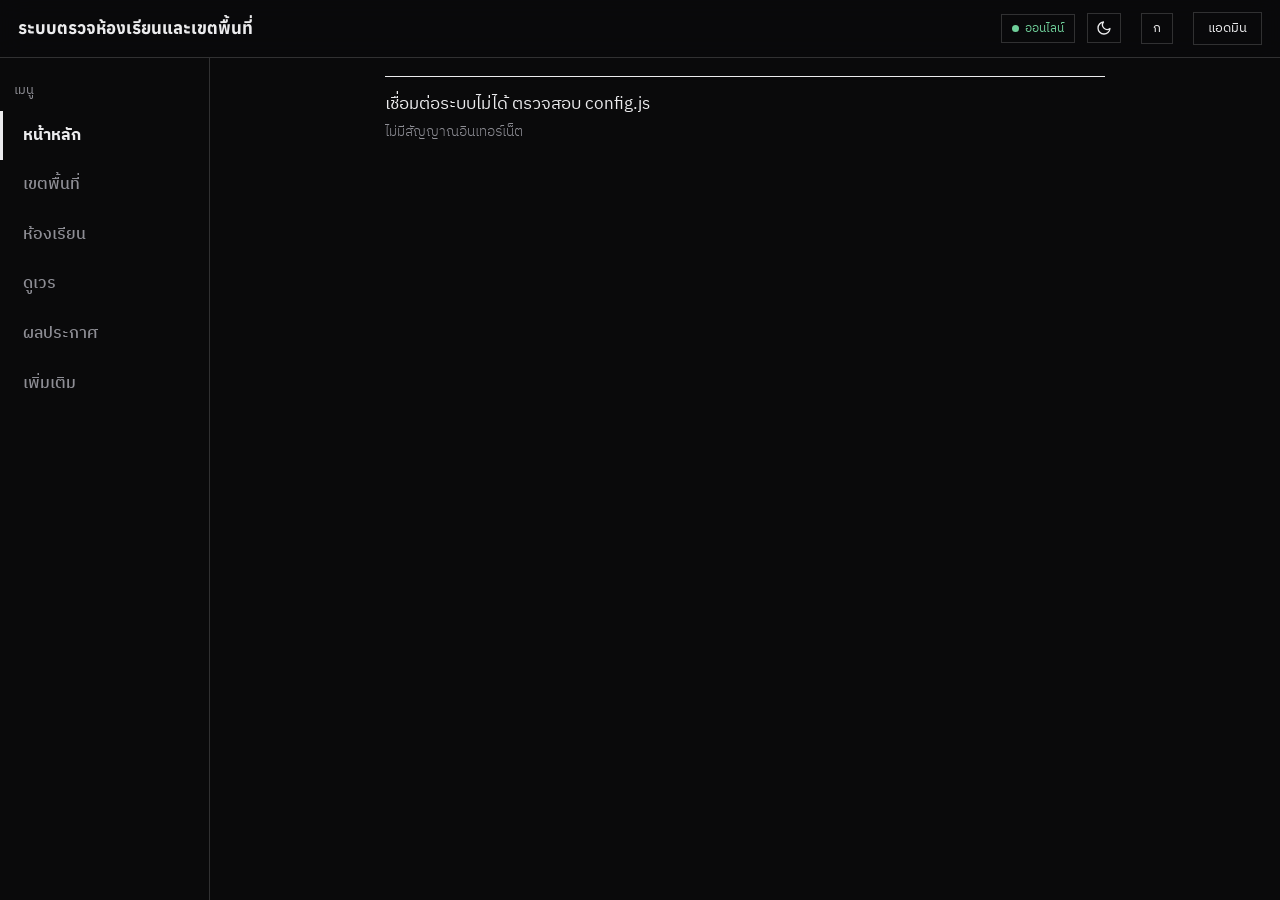
==== index.html @ 12cc14b1 "Scoring form: clear-all button with tap-twice confirm Co-Authored-By: Claude Sonnet 5.5 <noreply@ant" ====
<!doctype html>
<html lang="th">
<head>
<meta charset="utf-8">
<meta name="theme-color" content="#0a0a0b">
<link rel="manifest" href="manifest.json">
<link rel="apple-touch-icon" href="icon-180.png">
<meta name="apple-mobile-web-app-capable" content="yes">
<meta name="mobile-web-app-capable" content="yes">
<meta name="apple-mobile-web-app-title" content="ตรวจห้อง">
<meta name="viewport" content="width=device-width,initial-scale=1">
<title>ระบบตรวจห้องเรียนและเขตพื้นที่ | สภานักเรียน</title>
<link rel="preconnect" href="https://fonts.googleapis.com">
<link rel="preconnect" href="https://fonts.googleapis.com">
<link rel="preconnect" href="https://fonts.gstatic.com" crossorigin>
<link href="https://fonts.googleapis.com/css2?family=IBM+Plex+Sans+Thai:wght@300;400;500;600;700&family=Anuphan:wght@500;700;800&display=swap" rel="stylesheet">
<link rel="stylesheet" href="style.css?v=20261111m">
<script src="font.js?v=20261111m"></script>
</head>
<body>
<div class="stick">
<header class="top">
  <button id="back" class="icon" hidden aria-label="ย้อนกลับ"><svg viewBox="0 0 24 24"><path d="M15 18l-6-6 6-6"/></svg></button>
  <div class="ttl"><b id="hTitle">ระบบตรวจห้องเรียนและเขตพื้นที่</b><small id="hSub"></small></div>
  <button class="net on" id="net" type="button">ออนไลน์</button>
  <button class="fsz" id="fsz" type="button" aria-label="ขนาดตัวอักษร">ก</button>
  <a class="adminlink" href="admin.html" target="_blank" rel="noopener">แอดมิน</a>
</header>
<nav id="nav" aria-label="เมนูหลัก"></nav>
</div>
<main id="app"></main>
<div id="toast" role="status"></div>
<script src="fx.js?v=20261111m" defer></script>
<script src="config.js?v=20261111m" defer></script>
<script src="criteria.js?v=20261111m" defer></script>
<script src="calc.js?v=20261111m" defer></script>
<script src="roster.js?v=20261111m" defer></script>
<script src="lazy.js?v=20261111m" defer></script>
<script src="app.js?v=20261111m" defer></script>
</body>
</html>
---- style.css ----
:root{
  --bg:#0a0a0b;--bg2:#101012;--card:rgba(255,255,255,.03);--card2:rgba(255,255,255,.06);
  --line:rgba(255,255,255,.1);--ink:#ececee;--mut:#8e8e95;
  --ac:#dedee1;--ac-ink:#0a0a0b;--ac-soft:rgba(255,255,255,.08);
  --g:#8f8f96;--g2:rgba(255,255,255,.05);--b:#aab3bd;--b2:rgba(170,179,189,.1);
  --o:#d9a441;--r:#e5675a;--ok:#6fcf9a;
  --sans:'Sarabun','Noto Sans Thai','Leelawadee UI',Tahoma,system-ui,sans-serif;
  --serif:'Noto Serif Thai','Sarabun','Noto Serif',serif;
  --fs:1;
}
*{box-sizing:border-box}
html{color-scheme:dark}
body{margin:0;zoom:var(--fs);font-family:var(--sans);-webkit-text-size-adjust:100%;text-rendering:optimizeLegibility;background:var(--bg);color:var(--ink);font-size:17px;line-height:1.6;min-height:100vh}
button,input,select,textarea{font-family:inherit}
a{color:var(--ac)}
/* top bar */
.top{position:sticky;top:0;z-index:5;display:flex;align-items:center;gap:12px;padding:12px 18px;background:rgba(10,10,11,.82);backdrop-filter:blur(12px);-webkit-backdrop-filter:blur(12px);border-bottom:1px solid var(--line)}
.top .ttl{flex:1;display:flex;flex-direction:column;min-width:0}
.top b{font-size:17px;font-weight:600;white-space:nowrap;overflow:hidden;text-overflow:ellipsis;letter-spacing:.2px}
.top small{color:var(--mut);font-size:13px}
.icon{background:var(--card2);color:var(--ink);border:1px solid var(--line);border-radius:12px;width:40px;height:40px;font-size:0;cursor:pointer;display:grid;place-items:center;text-decoration:none;flex:0 0 40px}
.icon svg{width:20px;height:20px;stroke:currentColor;fill:none;stroke-width:2;stroke-linecap:round;stroke-linejoin:round}
.adminlink{color:var(--ink);font-size:13px;text-decoration:none;border:1px solid var(--line);border-radius:999px;padding:5px 14px;background:transparent;font-family:inherit}
.adminlink:hover{border-color:var(--ac);color:var(--ac)}
main{max-width:720px;margin:0 auto;padding:18px 16px 96px}
main.wide{max-width:1100px}
/* hero */
.hero{position:relative;border-radius:24px;overflow:hidden;padding:34px 24px 28px;margin-bottom:16px;border:1px solid var(--line);
  background:linear-gradient(160deg,rgba(47,138,91,.35),rgba(13,23,20,.2) 55%),
  repeating-radial-gradient(circle at 85% 20%,transparent 0 22px,rgba(255,255,255,.035) 22px 23px),var(--bg2)}
.hero .bigword{position:absolute;right:-8px;bottom:-14px;font-family:var(--serif);font-weight:800;font-size:92px;line-height:1;letter-spacing:2px;color:transparent;-webkit-text-stroke:1px rgba(255,255,255,.1);pointer-events:none;user-select:none}
.eyebrow{font-size:13px;letter-spacing:1.2px;color:var(--ac);font-weight:600;text-transform:uppercase}
.hero h1{font-family:var(--serif);font-weight:700;font-size:34px;line-height:1.2;margin:8px 0 6px}
.hero p{margin:0;color:var(--mut);max-width:30em}
.stats{display:grid;grid-template-columns:repeat(4,1fr);margin-bottom:16px;border:1px solid var(--line);border-radius:18px;background:var(--card)}
.stats div{padding:14px 6px;text-align:center;border-right:1px solid var(--line)}
.stats div:last-child{border-right:0}
.stats b{display:block;font-size:24px;font-weight:600;color:var(--ink);line-height:1.1}
.stats span{font-size:12px;color:var(--mut)}
/* cards */
.card{background:var(--card);border:1px solid var(--line);border-radius:20px;padding:18px;margin-bottom:14px}
h2{margin:0 0 10px;font-family:var(--serif);font-weight:700;font-size:20px}
h3{margin:0 0 8px;font-size:17px;font-weight:600}
.muted{color:var(--mut);font-size:14px}
label{display:block;font-weight:600;margin:6px 0;font-size:15px;color:var(--ink)}
input[type=date],input[type=text],input[type=month],input[type=password],select,textarea{width:100%;font:inherit;color:var(--ink);padding:11px 13px;border:1px solid var(--line);border-radius:12px;background:rgba(0,0,0,.28)}
input:focus,select:focus,textarea:focus{outline:2px solid var(--ac);outline-offset:0;border-color:transparent}
select option{background:#16161a;color:var(--ink)}
::placeholder{color:#6d6d74}
/* home menu */
.menu{display:grid;grid-template-columns:1fr 1fr;gap:12px;margin-bottom:12px}
.mcard{position:relative;text-align:left;border:1px solid var(--line);border-radius:22px;padding:18px 16px 16px;color:var(--ink);font:inherit;cursor:pointer;min-height:158px;display:flex;flex-direction:column;justify-content:space-between;background:var(--card);transition:.2s}
.mcard:hover,.mcard:active{border-color:var(--ac);background:var(--card2);transform:translateY(-2px)}
.mcard .ic{width:46px;height:46px;border-radius:14px;display:grid;place-items:center;background:var(--ac-soft);color:var(--ac)}
.mcard .ic svg{width:24px;height:24px;stroke:currentColor;fill:none;stroke-width:1.8;stroke-linecap:round;stroke-linejoin:round}
.mcard b{display:block;font-family:var(--serif);font-size:18px;margin-top:14px}
.mcard small{color:var(--mut);font-size:12.5px}
.mcard .go{position:absolute;right:14px;top:16px;width:30px;height:30px;border-radius:50%;background:var(--ac);color:var(--ac-ink);display:grid;place-items:center}
.mcard .go svg{width:15px;height:15px;stroke:currentColor;fill:none;stroke-width:2.4;stroke-linecap:round;stroke-linejoin:round}
.rowbtn{width:100%;display:flex;align-items:center;gap:12px;text-align:left;border:1px solid var(--line);border-radius:18px;padding:14px 16px;background:var(--card);color:var(--ink);font:inherit;font-weight:600;cursor:pointer}
.rowbtn:hover{border-color:var(--ac)}
.rowbtn .ic{width:36px;height:36px;border-radius:11px;display:grid;place-items:center;background:var(--b2);color:var(--b)}
.rowbtn .ic svg{width:20px;height:20px;stroke:currentColor;fill:none;stroke-width:1.8;stroke-linecap:round;stroke-linejoin:round}
.rowbtn span.t{flex:1}
/* tiles */
.grid{display:grid;grid-template-columns:repeat(3,1fr);gap:10px}
.grid.g4{grid-template-columns:repeat(4,1fr)}
.tile{border:1px solid var(--line);background:var(--card);color:var(--ink);border-radius:16px;padding:12px 4px;font:inherit;font-weight:700;text-align:center;cursor:pointer;position:relative;min-height:66px;transition:.15s}
.tile:hover{border-color:var(--ac)}
.tile small{display:block;font-weight:500;font-size:12px;color:var(--mut)}
.tile.done{background:var(--ac-soft);border-color:var(--ac);color:var(--ac)}
.tile.done small{color:var(--ac);opacity:.85}
.tile.un{background:rgba(255,255,255,.025);border-style:dashed;color:var(--mut)}
.tile.sel{background:var(--b2);border-color:var(--b);color:var(--b)}
/* buttons */
.btn{display:block;width:100%;padding:14px;border:0;border-radius:14px;background:var(--ac);color:var(--ac-ink);font:inherit;font-weight:700;font-size:17px;cursor:pointer;margin-top:10px}
.btn:hover{filter:brightness(1.07)}
.btn.sec{background:transparent;color:var(--ac);border:1px solid var(--ac)}
.btn.warn{background:var(--o);color:#1d1403}
.btn:disabled{opacity:.4;cursor:not-allowed}
.row{display:flex;gap:10px}.row>*{flex:1}
.chips{display:flex;flex-wrap:wrap;gap:8px;margin:8px 0}
.chip{border:1px solid var(--line);background:var(--card);color:var(--ink);border-radius:999px;padding:7px 15px;font:inherit;cursor:pointer}
.chip.on{background:var(--ac);border-color:var(--ac);color:var(--ac-ink);font-weight:600}
.seg{display:flex;gap:10px}.seg .tile{flex:1;padding:16px 6px}
/* scoring */
.cat{background:linear-gradient(90deg,var(--g2),transparent);border-left:3px solid var(--ac);border-radius:10px;padding:9px 12px;margin:20px 0 10px;font-weight:600;display:flex;justify-content:space-between;gap:10px}
.cat span:last-child{color:var(--ac);white-space:nowrap}
.item{background:var(--card);border:1px solid var(--line);border-radius:16px;padding:13px;margin-bottom:10px}
.item .t{font-weight:600}
.item .t span{color:var(--ac);font-weight:500;font-size:14px}
.opts{display:flex;flex-wrap:wrap;gap:8px;margin-top:10px}
.opt{min-width:50px;height:50px;border:1px solid var(--line);background:rgba(0,0,0,.25);color:var(--ink);border-radius:14px;font:inherit;font-weight:700;font-size:18px;cursor:pointer}
.opt:hover{border-color:var(--ac)}
.opt.on{background:var(--ac);border-color:var(--ac);color:var(--ac-ink)}
.info{background:none;border:0;color:var(--b);font:inherit;font-size:14px;padding:8px 0 0;cursor:pointer}
.bands{display:none;margin-top:6px;font-size:14px;background:var(--b2);border-radius:12px;padding:9px 11px;color:var(--ink)}
.bands.show{display:block}.bands div{padding:3px 0}.bands b{color:var(--b)}
.bar{position:fixed;left:0;right:0;bottom:0;background:rgba(10,10,11,.9);backdrop-filter:blur(12px);-webkit-backdrop-filter:blur(12px);border-top:1px solid var(--line);padding:10px 16px;display:flex;gap:10px;align-items:center;justify-content:center;z-index:6}
.bar .in{max-width:720px;width:100%;display:flex;gap:10px;align-items:center}
.bar .sum{font-weight:600;white-space:nowrap;font-size:15px}
.bar .btn{margin:0}
table.rv{width:100%;border-collapse:collapse;font-size:15px}
table.rv td{padding:7px 4px;border-bottom:1px solid var(--line);vertical-align:top}
table.rv td:last-child{text-align:right;font-weight:700;white-space:nowrap}
table.rv tr.sub td{background:var(--ac-soft);color:var(--ac);font-weight:700}
.tot{font-family:var(--serif);font-size:26px;font-weight:700;text-align:right;margin-top:10px;color:var(--ac)}
.badge{display:inline-block;background:var(--ac-soft);color:var(--ac);border-radius:999px;padding:2px 11px;font-size:13px;font-weight:600}
.badge.warn{background:rgba(224,160,48,.16);color:var(--o)}
.badge.bad{background:rgba(229,103,90,.16);color:var(--r)}
.note{background:rgba(224,160,48,.1);border:1px solid rgba(224,160,48,.35);border-radius:14px;padding:11px 14px;font-size:15px}
.note.bad{background:rgba(229,103,90,.1);border-color:rgba(229,103,90,.4)}
.note.ok{background:var(--ac-soft);border-color:rgba(255,255,255,.3)}
#toast{position:fixed;left:50%;bottom:92px;transform:translateX(-50%);background:#f1f6f3;color:#0a0a0b;padding:11px 20px;border-radius:14px;opacity:0;pointer-events:none;transition:.25s;max-width:90%;z-index:9;font-weight:600;box-shadow:0 8px 30px rgba(0,0,0,.4)}
#toast.show{opacity:1}
.spin{text-align:center;padding:40px;color:var(--mut)}
/* admin */
.tabs{display:flex;gap:6px;flex-wrap:wrap;margin-bottom:14px}
.tabs button{flex:1;min-width:120px;padding:11px;border:1px solid var(--line);background:var(--card);color:var(--ink);border-radius:999px;font:inherit;font-weight:600;cursor:pointer}
.tabs button.on{background:var(--ac);border-color:var(--ac);color:var(--ac-ink)}
.scroll{overflow-x:auto;border:1px solid var(--line);border-radius:14px;background:rgba(0,0,0,.18)}
table.dt{border-collapse:collapse;width:100%;font-size:14px}
table.dt th,table.dt td{border:1px solid var(--line);padding:6px 7px;text-align:center;white-space:nowrap}
table.dt th{background:var(--g2);font-weight:600}
table.dt td.l{text-align:left}
table.dt input{width:46px;text-align:center;border:1px solid var(--line);border-radius:8px;padding:4px;font:inherit;background:rgba(0,0,0,.3);color:var(--ink)}
.na{color:var(--mut);font-size:12px}
tr.gold td{background:rgba(224,180,48,.16)}tr.silver td{background:rgba(200,212,222,.12)}tr.bronze td{background:rgba(205,127,80,.16)}tr.pass td{background:var(--g2)}tr.fail td{background:rgba(229,103,90,.12)}
.tb{display:flex;gap:10px;flex-wrap:wrap;align-items:end;margin-bottom:12px}.tb>div{flex:1;min-width:140px}
textarea{min-height:120px}
details summary{cursor:pointer;font-weight:600;color:var(--b)}
@media(max-width:480px){.hero h1{font-size:28px}.hero .bigword{font-size:66px}.stats b{font-size:20px}.mcard{min-height:150px}}

mark{background:var(--ac);color:var(--ac-ink);border-radius:4px;padding:0 3px}

.stats i.ok{font-style:normal;color:var(--ac)}
.prog{height:8px;border-radius:8px;background:rgba(255,255,255,.07);overflow:hidden;margin:2px 0 14px}
.prog i{display:block;height:100%;background:linear-gradient(90deg,var(--ac),var(--b));border-radius:8px;transition:width .5s ease}
.tile.done.b-g{border-color:#d9b44a;color:#e8c766;background:rgba(217,180,74,.12)}
.tile.done.b-s{border-color:#aab4bd;color:#cfd6dc;background:rgba(170,180,189,.12)}
.tile.done.b-b{border-color:#c07a45;color:#d99562;background:rgba(192,122,69,.13)}
.tile.done.b-p{border-color:#6f9f86;color:#8fbfa5;background:rgba(111,159,134,.12)}
.tile.done.b-f{border-color:#c0584f;color:#e07d74;background:rgba(192,88,79,.13)}
.tile.done small{color:inherit}

.cat{cursor:pointer;user-select:none}
.cat>span:last-child{display:flex;align-items:center;gap:8px}
.cat .chev{stroke:currentColor;fill:none;stroke-width:2.2;transition:transform .25s}
.cat.closed .chev{transform:rotate(-90deg)}
.cbody.closed{display:none}
.item.nxt{animation:nxt .9s ease}
@keyframes nxt{0%{box-shadow:0 0 0 0 rgba(255,255,255,.5)}100%{box-shadow:0 0 0 14px rgba(255,255,255,0)}}
@media(prefers-reduced-motion:reduce){.item.nxt{animation:none}.cat .chev{transition:none}}

.brow{display:flex;align-items:center;gap:10px;margin:8px 0}
.brow span{width:34px;font-weight:600}.brow b{width:44px;text-align:right}
.bt{flex:1;height:10px;border-radius:8px;background:rgba(255,255,255,.07);overflow:hidden}
.bt i{display:block;height:100%;background:linear-gradient(90deg,var(--ac),var(--b));border-radius:8px}
.trend{display:flex;align-items:flex-end;gap:4px;height:130px;overflow-x:auto;padding-bottom:2px}
.tcol{flex:1 0 22px;height:100%;display:flex;flex-direction:column;justify-content:flex-end;align-items:center}
.tcol i{display:block;width:100%;background:var(--ac);border-radius:4px 4px 0 0;opacity:.85}
.tcol small{font-size:10px;color:var(--mut);margin-top:3px;white-space:nowrap}

/* คอลัมน์แรกติดซ้ายเวลาเลื่อนตารางกว้าง */
table.dt th:first-child,table.dt td:first-child{position:sticky;left:0;z-index:1;background:#131316;box-shadow:1px 0 0 var(--line)}
table.dt th:first-child{background:#1b1b1f;z-index:2}
/* มือถือ: ตารางกรอกคะแนนรายวันเป็นการ์ดรายห้อง */
@media(max-width:640px){
  .scroll:has(table.cards){border:0;background:none;overflow:visible}
  table.dt.cards,table.dt.cards tbody{display:block}
  table.dt.cards tr:first-child{display:none}
  table.dt.cards tr{display:flex;flex-wrap:wrap;gap:6px;border:1px solid var(--line);border-radius:14px;padding:10px;margin-bottom:10px;background:var(--card)}
  table.dt.cards td{border:0;padding:0;display:flex;flex-direction:column;align-items:center;flex:0 0 calc(25% - 6px);position:static;box-shadow:none;background:none}
  table.dt.cards td[data-l]::before{content:attr(data-l);font-size:11px;color:var(--mut);margin-bottom:2px}
  table.dt.cards td:first-child{flex:0 0 100%;align-items:flex-start;font-size:16px;margin-bottom:2px}
  table.dt.cards td[colspan]{flex:1 0 100%;align-items:flex-start}
  table.dt.cards input{width:100%;min-width:0;height:40px;font-size:16px}
  table.dt.cards td[data-l="รวม"]{flex:0 0 100%;flex-direction:row;justify-content:flex-end;gap:8px;font-size:16px}
}

/* แอนิเมชันเบา ๆ */
@keyframes rise{from{opacity:0;transform:translateY(10px)}to{opacity:1;transform:none}}
@keyframes pop{from{opacity:0;transform:scale(.94)}to{opacity:1;transform:none}}
#app>*{animation:rise .35s ease both}
#app>*:nth-child(2){animation-delay:.04s}#app>*:nth-child(3){animation-delay:.08s}
#app>*:nth-child(4){animation-delay:.12s}#app>*:nth-child(5){animation-delay:.16s}
.grid .tile{animation:pop .3s ease both}
.grid .tile:nth-child(3n+2){animation-delay:.04s}.grid .tile:nth-child(3n){animation-delay:.08s}
.mcard,.tile,.opt,.btn,.rowbtn{transition:transform .15s ease,border-color .2s,background .2s,box-shadow .2s}
.mcard:hover{transform:translateY(-3px)}
.mcard:active,.tile:active,.opt:active,.btn:active,.rowbtn:active{transform:scale(.96)}
.opt.on{animation:pop .2s ease}
.bands.show{animation:rise .25s ease}
#toast{transition:opacity .25s,transform .25s}
@media(prefers-reduced-motion:reduce){
  *,*::before,*::after{animation:none!important;transition:none!important;scroll-behavior:auto!important}
}

.fsz{background:transparent;border:1px solid var(--line);color:var(--ink);border-radius:999px;padding:4px 11px;cursor:pointer;font:inherit;font-size:13px;margin-right:8px}

.gno{flex:0 0 34px;height:34px;border-radius:50%;background:var(--ac-soft);color:var(--ac);display:grid;place-items:center;font-weight:700}

.sug{display:flex;flex-wrap:wrap;gap:6px;margin:4px 0 6px}.sug .chip{font:inherit;font-size:.85em;padding:5px 10px;border-radius:999px;border:1px solid var(--line);background:var(--ac);color:var(--ac-ink);cursor:pointer}

/* ===== ดูเวรแบบการ์ด + ประวัติ ===== */
.rsec{background:var(--card,rgba(255,255,255,.04));border:1px solid var(--line);border-left:6px solid var(--sc,var(--ac));border-radius:16px;padding:14px 14px 12px;margin:0 0 14px}
.rsec h3{margin:0 0 10px;font-size:1.02em;color:var(--sc,var(--ink))}
.rgrid{display:grid;grid-template-columns:repeat(auto-fill,minmax(230px,1fr));gap:10px}
.rgrid.one{grid-template-columns:1fr}
.rbox{border:1px solid var(--line);border-radius:12px;padding:10px 12px;background:rgba(0,0,0,.18)}
.rbox .rh{display:flex;align-items:center;justify-content:space-between;margin-bottom:6px}
.rbox .lv{background:var(--sc,var(--ac));color:#0a0a0b;border-radius:8px;padding:2px 10px;font-weight:700}
.rbox .rh small{color:var(--mut)}
.rbox .nm{display:flex;gap:10px;align-items:baseline;padding:7px 0;border-top:1px dashed var(--line)}
.rbox .nm:first-of-type{border-top:0}
.rbox .no{flex:0 0 22px;height:22px;border-radius:50%;background:rgba(255,255,255,.08);font-size:.8em;display:inline-flex;align-items:center;justify-content:center;color:var(--mut)}
.hist{display:flex;gap:8px;overflow-x:auto;padding:2px 0 8px;-webkit-overflow-scrolling:touch}
.hchip{flex:0 0 auto;min-width:92px;text-align:center;font:inherit;color:var(--ink);background:rgba(0,0,0,.25);border:1px solid var(--line);border-radius:12px;padding:8px 10px;cursor:pointer}
.hchip b{display:block;font-size:.95em}.hchip small{color:var(--mut)}
.hchip.on{background:var(--ac);color:var(--ac-ink);border-color:var(--ac)}.hchip.on small{color:var(--ac-ink);opacity:.8}
/* ===== แก้ช่องวันที่/ปุ่มทับกัน (แอดมิน/จัดเวร) ===== */
.tb{display:flex;flex-wrap:wrap;gap:10px;align-items:flex-end}
.tb>div{flex:1 1 150px;min-width:0}
.tb>.btn,.tb .btn{flex:0 0 auto!important;width:auto;min-width:96px;margin:0!important;padding:12px 16px;white-space:nowrap}
input[type=date],input[type=month]{display:block;min-height:46px;box-sizing:border-box;-webkit-appearance:none;appearance:none;text-align:left;max-width:100%}
input[type=date]::-webkit-date-and-time-value,input[type=month]::-webkit-date-and-time-value{text-align:left;min-height:1.2em}
.card{overflow:hidden}

/* ===== ป้ายสถานะเครือข่าย + สถิติวัน ===== */
.net{font:inherit;font-size:12px;border-radius:999px;padding:4px 10px;border:1px solid var(--line);background:transparent;color:var(--mut);cursor:pointer;white-space:nowrap}
.net::before{content:"";display:inline-block;width:7px;height:7px;border-radius:50%;background:currentColor;margin-right:6px}
.net.on{color:var(--ok)}.net.off{color:var(--r);border-color:var(--r)}.net.q{color:var(--o);border-color:var(--o)}
.dst h3{margin:10px 0 6px;font-size:.98em;color:var(--b)}
.dcols{display:grid;grid-template-columns:repeat(auto-fit,minmax(250px,1fr));gap:14px}
.lvr{display:grid;grid-template-columns:38px 1fr 44px;gap:8px;align-items:center;margin:5px 0}
.lvr .prog{margin:0}.lvn{font-weight:700}.lvc{text-align:right;color:var(--mut);font-size:.9em}
.sc3{display:grid;grid-template-columns:repeat(3,1fr);gap:8px;margin-top:4px}
.sc3>div{border:1px solid var(--line);border-radius:12px;padding:8px;text-align:center;background:rgba(0,0,0,.2)}
.sc3 b{display:block;font-size:1.25em}.sc3 small{color:var(--mut);font-size:.78em}
.dd{margin-top:12px;border-top:1px dashed var(--line);padding-top:10px}.dd summary{cursor:pointer;font-weight:600}
.pr{display:flex;flex-wrap:wrap;gap:6px;align-items:center;margin:6px 0}.pr b{flex:0 0 38px}
.pchip{font:inherit;font-size:.85em;border:1px solid var(--line);background:rgba(0,0,0,.25);color:var(--ink);border-radius:999px;padding:4px 10px;cursor:pointer}
.ur{display:flex;justify-content:space-between;gap:10px;padding:7px 0;border-top:1px dashed var(--line)}.ur span{color:var(--mut);text-align:right}
@media(max-width:520px){.net.on{font-size:0;padding:7px}.net.on::before{margin:0}.net{padding:4px 8px}}

.odr{border:1px solid var(--line);border-radius:12px;padding:10px 12px;margin:8px 0;background:rgba(0,0,0,.18)}.odr.soft{opacity:.85}
.odh{display:flex;justify-content:space-between;align-items:center;gap:8px;margin-bottom:6px}
.odi{display:flex;justify-content:space-between;gap:10px;padding:6px 0;border-top:1px dashed var(--line)}.odi .muted{text-align:right;font-size:.9em}

/* ===================================================================
   THEME: ดำกราไฟต์ + ขาวนวล (แนว editorial) — ทับสไตล์เดิมทั้งระบบ
   =================================================================== */
:root{--r-card:10px;--r-btn:8px;--hair:rgba(255,255,255,.09)}
body{background:radial-gradient(900px 520px at 82% -6%,rgba(255,255,255,.065),transparent 62%),var(--bg);font-weight:400}
body::before{content:"";position:fixed;inset:0;pointer-events:none;z-index:-1;opacity:.045;background-image:url("data:image/svg+xml;utf8,<svg xmlns='http://www.w3.org/2000/svg' width='160' height='160'><filter id='n'><feTurbulence type='fractalNoise' baseFrequency='.9' numOctaves='2' stitchTiles='stitch'/><feColorMatrix values='0 0 0 0 1 0 0 0 0 1 0 0 0 0 1 0 0 0 .9 0'/></filter><rect width='100%25' height='100%25' filter='url(%23n)'/></svg>")}
.top{border-bottom:1px solid var(--hair)}
.top b{font-weight:600;letter-spacing:.02em}
.icon,.adminlink,.fsz,.net{border-color:var(--hair)}
.icon{border-radius:var(--r-btn)}
.adminlink:hover{border-color:var(--ac);color:var(--ink)}

/* hero */
.hero{border-radius:var(--r-card);padding:40px 24px 30px;min-height:290px;border:1px solid var(--hair);
  background:radial-gradient(520px 340px at 86% 46%,rgba(255,255,255,.07),transparent 66%),linear-gradient(180deg,#121214,#0a0a0b)}
.hero>*{position:relative;z-index:1}
.hero::after{content:"";position:absolute;right:-46px;top:50%;width:min(340px,78%);aspect-ratio:1;transform:translateY(-50%);background:url(hero-art.svg) center/contain no-repeat;opacity:.9;pointer-events:none;z-index:0}
.hero .bigword{display:none}
.eyebrow{display:flex;align-items:center;gap:10px;font-size:12px;letter-spacing:.2em;color:var(--mut);font-weight:600;text-transform:uppercase}
.eyebrow::before{content:"";width:28px;height:1px;background:var(--mut);flex:none}
.hero h1{font-family:var(--serif);font-weight:600;font-size:42px;line-height:1.1;letter-spacing:-.01em;margin:14px 0 12px;color:#f3f3f5;text-shadow:0 2px 24px rgba(0,0,0,.6)}
.hero p{color:var(--mut);font-size:15px;max-width:22em}
@media(max-width:480px){.hero h1{font-size:33px}.hero{padding:34px 20px 26px;min-height:260px}.hero::after{right:-120px;top:56%;width:310px;opacity:.5}}

/* stats strip */
.stats{border-radius:var(--r-card);border:1px solid var(--hair);background:var(--card)}
.stats div{border-right:1px solid var(--hair);padding:16px 6px 13px}
.stats b{font-family:var(--serif);font-weight:400;font-size:30px;letter-spacing:-.01em}
.stats span{font-size:11.5px;letter-spacing:.06em;color:var(--mut)}
@media(max-width:480px){.stats b{font-size:24px}}

/* surfaces */
.card{border-radius:var(--r-card);border:1px solid var(--hair);background:linear-gradient(180deg,rgba(255,255,255,.04),rgba(255,255,255,.015));box-shadow:inset 0 1px 0 rgba(255,255,255,.045)}
h2{font-weight:600;letter-spacing:.01em}
h3{letter-spacing:.01em}
label{font-size:13px;letter-spacing:.06em;color:var(--mut);font-weight:600}
input[type=date],input[type=text],input[type=month],input[type=password],select,textarea{border-radius:var(--r-btn);border:1px solid var(--hair);background:rgba(0,0,0,.4)}
input:focus,select:focus,textarea:focus{outline:1px solid var(--ac);border-color:var(--ac)}

/* menu cards */
.menu{gap:12px}
.mcard{border-radius:var(--r-card);border:1px solid var(--hair);background:linear-gradient(180deg,rgba(255,255,255,.045),rgba(255,255,255,.012));box-shadow:inset 0 1px 0 rgba(255,255,255,.05);min-height:170px;overflow:hidden}
.mcard::after{content:"";position:absolute;right:-30px;bottom:-30px;width:110px;height:110px;border-radius:50%;background:radial-gradient(circle,rgba(255,255,255,.07),transparent 70%);pointer-events:none}
.mcard:hover,.mcard:active{border-color:rgba(255,255,255,.32);background:linear-gradient(180deg,rgba(255,255,255,.07),rgba(255,255,255,.02));transform:translateY(-2px)}
.mcard .ic{border-radius:8px;background:transparent;border:1px solid var(--hair);color:var(--ink)}
.mcard b{font-weight:600;letter-spacing:.01em}
.mcard .go{background:transparent;color:var(--ink);border:1px solid rgba(255,255,255,.25);transition:.2s}
.mcard:hover .go{background:var(--ac);color:var(--ac-ink);border-color:var(--ac)}
.rowbtn{border-radius:var(--r-card);border:1px solid var(--hair);background:var(--card);font-weight:600}
.rowbtn:hover{border-color:rgba(255,255,255,.32);background:var(--card2)}
.rowbtn .ic{border-radius:8px;background:transparent;border:1px solid var(--hair);color:var(--ink)}

/* tiles / chips / buttons */
.tile{border-radius:var(--r-card);border:1px solid var(--hair);background:var(--card)}
.tile:hover{border-color:rgba(255,255,255,.35)}
.tile.done{background:rgba(255,255,255,.09);border-color:rgba(255,255,255,.55);color:#fff}
.tile.sel{background:rgba(255,255,255,.12);border-color:#fff;color:#fff}
.tile.un{border-style:dashed;background:transparent}
.btn{border-radius:var(--r-btn);background:var(--ac);color:var(--ac-ink);font-weight:700;letter-spacing:.02em}
.btn:hover{filter:none;background:#fff}
.btn.sec{background:transparent;color:var(--ink);border:1px solid rgba(255,255,255,.3)}
.btn.sec:hover{border-color:#fff;background:rgba(255,255,255,.06)}
.chip{border-color:var(--hair);background:var(--card)}
.chip.on,.tabs button.on,.rtabs button.on,.hchip.on{background:var(--ac);border-color:var(--ac);color:var(--ac-ink)}
.tabs button{border-color:var(--hair);background:var(--card);font-weight:600}
.tabs button:hover{border-color:rgba(255,255,255,.35)}
.sug .chip{background:var(--card2);color:var(--ink);border-color:var(--hair)}
.badge{background:rgba(255,255,255,.09);color:var(--ink)}
.badge.warn{background:rgba(217,164,65,.16);color:var(--o)}
.badge.bad{background:rgba(229,103,90,.16);color:var(--r)}
.gno{background:rgba(255,255,255,.08);color:var(--ink)}

/* scoring screen */
.cat{background:linear-gradient(90deg,rgba(255,255,255,.07),transparent);border-left:2px solid var(--ac);border-radius:6px;letter-spacing:.01em}
.cat span:last-child{color:var(--ink)}
.item{border-radius:var(--r-card);border:1px solid var(--hair);background:var(--card)}
.item .t span{color:var(--mut)}
.opt{border-radius:var(--r-btn);border-color:var(--hair);background:rgba(0,0,0,.35)}
.opt:hover{border-color:rgba(255,255,255,.4)}
.opt.on{background:var(--ac);color:var(--ac-ink);border-color:var(--ac)}
.tot{color:#fff;font-weight:600}
table.rv tr.sub td{background:rgba(255,255,255,.07);color:var(--ink)}
.prog,.bt{background:rgba(255,255,255,.08)}
.prog i,.bt i{background:linear-gradient(90deg,#8e8e95,#fff)}
.tcol i{background:#e6e6e9}
.stats i.ok{color:var(--ok)}
.note{border-radius:var(--r-card)}
mark{background:#fff;color:#000}

/* tables */
.scroll{border-radius:var(--r-card);border-color:var(--hair)}
table.dt th{background:rgba(255,255,255,.06);font-weight:600;letter-spacing:.02em}
table.dt th,table.dt td{border-color:var(--hair)}
table.dt input{border-radius:6px;border-color:var(--hair)}
tr.pass td{background:rgba(111,207,154,.08)}

/* roster */
.rsec{border-radius:var(--r-card);border-color:var(--hair);background:var(--card)}
.rbox{border-radius:8px;background:rgba(0,0,0,.28)}
.rbox .lv{color:#0a0a0b}
.hchip{border-radius:8px}

/* misc */
#toast{border-radius:var(--r-btn);background:#f4f4f6;color:#0a0a0b}
details summary{color:var(--ink)}
.info{color:var(--b)}
.net.on{color:var(--ok)}
.sc3>div,.odr,.rbox{border-color:var(--hair)}
.dst h3{color:var(--ink)}
.btn.warn{background:rgba(255,255,255,.1);color:var(--ink);border:1px solid rgba(255,255,255,.28)}
.btn.warn:hover{background:rgba(255,255,255,.18)}

/* ===== แถบเมนูหลักของผู้ตรวจ: มือถือ = แถบบน / จอใหญ่ = เมนูซ้าย ===== */
.stick{position:sticky;top:0;z-index:5}
.stick .top{position:relative}
#nav{display:flex;gap:6px;overflow-x:auto;padding:8px 14px 10px;background:rgba(10,10,11,.86);backdrop-filter:blur(12px);-webkit-backdrop-filter:blur(12px);border-bottom:1px solid var(--hair);scrollbar-width:none;-webkit-overflow-scrolling:touch}
#nav::-webkit-scrollbar{display:none}
#nav[hidden]{display:none}
#nav button{flex:0 0 auto;font:inherit;font-size:14px;font-weight:600;color:var(--mut);background:transparent;border:1px solid transparent;border-radius:999px;padding:7px 15px;cursor:pointer;white-space:nowrap;transition:.2s}
#nav button:hover{color:var(--ink)}
#nav button.on{background:var(--ac);color:var(--ac-ink);border-color:var(--ac)}
@media(min-width:900px){
  #nav{position:fixed;left:0;top:var(--toph,66px);width:210px;bottom:0;flex-direction:column;gap:2px;overflow:visible;padding:22px 14px;border-bottom:0;border-right:1px solid var(--hair);background:rgba(10,10,11,.6)}
  #nav::before{content:"เมนู";font-size:11px;letter-spacing:.22em;color:var(--mut);padding:0 14px 10px;text-transform:uppercase}
  #nav button{text-align:left;border-radius:8px;padding:11px 14px;font-size:15px;border:0;border-left:2px solid transparent;color:var(--mut)}
  #nav button.on{background:rgba(255,255,255,.08);color:#fff;border-left-color:#fff}
  body.hasnav main{margin-left:210px;max-width:none;padding-left:max(24px,calc((100vw - 210px - 720px)/2));padding-right:max(24px,calc((100vw - 210px - 720px)/2))}
  body.hasnav .bar{left:210px}
}
/* สไลด์เข้าเมื่อสลับแท็บด้วยการปัดหรือกด */
@keyframes sInL{from{opacity:0;transform:translateX(28px)}to{opacity:1;transform:none}}
@keyframes sInR{from{opacity:0;transform:translateX(-28px)}to{opacity:1;transform:none}}
#app[data-dir=l]>*{animation:sInL .3s ease both}
#app[data-dir=r]>*{animation:sInR .3s ease both}
.hero{min-height:230px}

[hidden]{display:none!important}

/* ===== เอฟเฟกต์ ===== */
.hero{--mx:86%;--my:46%;background:radial-gradient(420px 320px at var(--mx) var(--my),rgba(255,255,255,.085),transparent 66%),linear-gradient(180deg,#121214,#0a0a0b)}
@keyframes orb{0%,100%{transform:translateY(-50%) rotate(-3deg)}50%{transform:translateY(calc(-50% - 9px)) rotate(5deg)}}
.hero::after{animation:orb 11s ease-in-out infinite;will-change:transform}
@keyframes grow{from{transform:scaleX(0)}}
.prog i,.bt i{transform-origin:left;animation:grow .9s cubic-bezier(.2,.7,.2,1) both}
.btn,.opt,.tile,.rowbtn,.chip,.tabs button,.rtabs button,.hchip,#nav button{position:relative;overflow:hidden}
.rip{position:absolute;border-radius:50%;background:rgba(255,255,255,.16);transform:scale(0);opacity:1;pointer-events:none;animation:rip .65s ease-out forwards}
.btn .rip{background:rgba(0,0,0,.18)}.opt.on .rip,.chip.on .rip,#nav button.on .rip{background:rgba(0,0,0,.18)}
@keyframes rip{to{transform:scale(1);opacity:0}}
.mcard::before{content:"";position:absolute;inset:0;border-radius:inherit;background:radial-gradient(200px circle at var(--px,80%) var(--py,100%),rgba(255,255,255,.09),transparent 62%);opacity:0;transition:opacity .3s;pointer-events:none}
.mcard.tilt::before,.mcard:hover::before{opacity:1}
.mcard{will-change:transform}
/* ประกาศผล */
@keyframes rowIn{from{opacity:0;transform:translateY(14px) scale(.98)}to{opacity:1;transform:none}}
.prow{animation:rowIn .5s cubic-bezier(.2,.7,.2,1) both}
.prow.r1{border-color:rgba(227,179,65,.45)}
.mdl.gold,.prow.r1 .rk{position:relative;overflow:hidden}
.mdl.gold::after,.prow.r1 .rk::after{content:"";position:absolute;top:-20%;bottom:-20%;width:40%;left:-60%;background:linear-gradient(100deg,transparent,rgba(255,255,255,.75),transparent);transform:skewX(-18deg);animation:shine 3.6s ease-in-out 1s infinite}
@keyframes shine{0%{left:-60%}35%,100%{left:130%}}
/* ส่งสำเร็จ */
.okfx{position:fixed;left:50%;top:42%;width:104px;height:104px;margin:-52px 0 0 -52px;z-index:20;border-radius:50%;background:rgba(10,10,11,.88);backdrop-filter:blur(8px);-webkit-backdrop-filter:blur(8px);display:grid;place-items:center;pointer-events:none;animation:okIn .35s cubic-bezier(.2,.8,.3,1.3) both,okOut .35s ease 1.1s forwards;box-shadow:0 10px 50px rgba(0,0,0,.6)}
.okfx svg{width:72px;height:72px;fill:none;stroke:#fff;stroke-width:3;stroke-linecap:round;stroke-linejoin:round}
.okfx circle{stroke-opacity:.35;stroke-dasharray:214;stroke-dashoffset:214;animation:draw .6s ease .1s forwards}
.okfx path{stroke-dasharray:60;stroke-dashoffset:60;animation:draw .45s ease .5s forwards}
@keyframes draw{to{stroke-dashoffset:0}}
@keyframes okIn{from{opacity:0;transform:scale(.6)}to{opacity:1;transform:none}}
@keyframes okOut{to{opacity:0;transform:scale(.92)}}
@media(prefers-reduced-motion:reduce){.rip,.okfx{display:none!important}}
.note.drafts{margin-bottom:12px}.note.drafts .chip{background:rgba(217,164,65,.14);border-color:rgba(217,164,65,.5);color:var(--ink)}

/* ===================== โหมดสว่าง (กลางแจ้ง) ===================== */
.thm{background:transparent;border:1px solid var(--hair);color:var(--ink);border-radius:999px;width:34px;height:30px;cursor:pointer;display:inline-grid;place-items:center;padding:0;margin-right:8px;flex:none}
.thm svg{width:16px;height:16px;stroke:currentColor;fill:none;stroke-width:2;stroke-linecap:round;stroke-linejoin:round}
.thm .sun{display:none}
html[data-theme=light] .thm .sun{display:block}html[data-theme=light] .thm .moon{display:none}
html[data-theme=light]{color-scheme:light;
  --bg:#f3f3f1;--bg2:#fff;--card:rgba(0,0,0,.035);--card2:rgba(0,0,0,.07);--line:rgba(0,0,0,.14);--hair:rgba(0,0,0,.12);
  --ink:#141416;--mut:#5b5b63;--ac:#17171a;--ac-ink:#fff;--ac-soft:rgba(0,0,0,.07);--g:#6a6a72;--g2:rgba(0,0,0,.05);
  --b:#3f4b63;--b2:rgba(63,75,99,.1);--o:#9a6a12;--r:#c0392b;--ok:#1b7f4d}
html[data-theme=light] body{background:radial-gradient(900px 520px at 82% -6%,rgba(0,0,0,.05),transparent 62%),var(--bg)}
html[data-theme=light] body::before{opacity:.03;filter:invert(1)}
html[data-theme=light] .top{background:rgba(243,243,241,.88)}
html[data-theme=light] #nav{background:rgba(243,243,241,.9)}
html[data-theme=light] .bar{background:rgba(243,243,241,.94)}
@media(min-width:900px){html[data-theme=light] #nav{background:rgba(255,255,255,.6)}}
html[data-theme=light] #nav button.on{background:var(--ac);color:var(--ac-ink)}
@media(min-width:900px){html[data-theme=light] #nav button.on{background:rgba(0,0,0,.07);color:#000;border-left-color:#000}}
/* การ์ดหัวหน้าแรกคงสีเข้มเป็นจุดเด่น */
html[data-theme=light] .hero{--ink:#f3f3f5;--mut:#9a9aa2;color:#ececee;border-color:rgba(0,0,0,.2)}
html[data-theme=light] .eyebrow{color:#9a9aa2}
html[data-theme=light] .eyebrow::before{background:#9a9aa2}
html[data-theme=light] .card,html[data-theme=light] .mcard,html[data-theme=light] .stats,html[data-theme=light] .rowbtn{background:#fff;border-color:rgba(0,0,0,.12);box-shadow:0 1px 2px rgba(0,0,0,.04)}
html[data-theme=light] .mcard::before{background:radial-gradient(200px circle at var(--px,80%) var(--py,100%),rgba(0,0,0,.05),transparent 62%)}
html[data-theme=light] .mcard::after{background:radial-gradient(circle,rgba(0,0,0,.05),transparent 70%)}
html[data-theme=light] .mcard .go{border-color:rgba(0,0,0,.3);color:var(--ink)}
html[data-theme=light] .mcard:hover .go{background:var(--ac);color:var(--ac-ink)}
html[data-theme=light] .mcard:hover,html[data-theme=light] .rowbtn:hover{border-color:rgba(0,0,0,.4);background:#fff}
html[data-theme=light] input[type=date],html[data-theme=light] input[type=text],html[data-theme=light] input[type=month],html[data-theme=light] input[type=password],html[data-theme=light] select,html[data-theme=light] textarea{background:#fff;color:var(--ink)}
html[data-theme=light] select option{background:#fff;color:#141416}
html[data-theme=light] ::placeholder{color:#8a8a92}
html[data-theme=light] .opt,html[data-theme=light] .rbox,html[data-theme=light] .hchip,html[data-theme=light] .pchip,html[data-theme=light] .sc3>div,html[data-theme=light] .odr,html[data-theme=light] .scroll,html[data-theme=light] .rtabs button,html[data-theme=light] .prow{background:#fff}
html[data-theme=light] .tile{background:#fff;border-color:rgba(0,0,0,.14)}
html[data-theme=light] .tile:hover,html[data-theme=light] .opt:hover{border-color:rgba(0,0,0,.5)}
html[data-theme=light] .tile.done{background:rgba(0,0,0,.08);border-color:rgba(0,0,0,.6);color:#000}
html[data-theme=light] .tile.sel{background:rgba(0,0,0,.1);border-color:#000;color:#000}
html[data-theme=light] .tile.un{background:transparent}
html[data-theme=light] .tile.done.b-g{background:rgba(217,180,74,.2);border-color:#b8891a;color:#6b4d05}
html[data-theme=light] .tile.done.b-s{background:rgba(120,130,140,.16);border-color:#7d8791;color:#3f4851}
html[data-theme=light] .tile.done.b-b{background:rgba(192,122,69,.16);border-color:#b0652f;color:#7a4018}
html[data-theme=light] .tile.done.b-p{background:rgba(60,140,100,.14);border-color:#3c8c64;color:#1f5a3c}
html[data-theme=light] .tile.done.b-f{background:rgba(192,88,79,.14);border-color:#b0443b;color:#8a2a22}
html[data-theme=light] .btn:hover{background:#000}
html[data-theme=light] .btn.sec{border-color:rgba(0,0,0,.35);color:var(--ink)}
html[data-theme=light] .btn.sec:hover{border-color:#000;background:rgba(0,0,0,.05)}
html[data-theme=light] .btn.warn{background:rgba(0,0,0,.07);color:var(--ink);border-color:rgba(0,0,0,.3)}
html[data-theme=light] .chip.on,html[data-theme=light] .tabs button.on,html[data-theme=light] .rtabs button.on,html[data-theme=light] .hchip.on,html[data-theme=light] .opt.on{background:var(--ac);color:var(--ac-ink);border-color:var(--ac)}
html[data-theme=light] .sug .chip{background:#fff;color:var(--ink)}
html[data-theme=light] .badge{background:rgba(0,0,0,.08)}
html[data-theme=light] .gno{background:rgba(0,0,0,.08)}
html[data-theme=light] .cat{background:linear-gradient(90deg,rgba(0,0,0,.06),transparent)}
html[data-theme=light] .tot,html[data-theme=light] mark{color:#000}
html[data-theme=light] mark{background:#ffe27a}
html[data-theme=light] table.rv tr.sub td{background:rgba(0,0,0,.06)}
html[data-theme=light] .prog,html[data-theme=light] .bt{background:rgba(0,0,0,.1)}
html[data-theme=light] .prog i,html[data-theme=light] .bt i{background:linear-gradient(90deg,#8a8a92,#17171a)}
html[data-theme=light] .tcol i{background:#2a2a2e}
html[data-theme=light] table.dt th{background:rgba(0,0,0,.06)}
html[data-theme=light] table.dt th:first-child,html[data-theme=light] table.dt td:first-child{background:#fff}
html[data-theme=light] table.dt th:first-child{background:#ececea}
html[data-theme=light] table.dt input{background:#fff;color:var(--ink)}
html[data-theme=light] .rsec{background:#fff}
html[data-theme=light] .rbox .no{background:rgba(0,0,0,.08)}
html[data-theme=light] .rip{background:rgba(0,0,0,.14)}
html[data-theme=light] .btn .rip,html[data-theme=light] .opt.on .rip,html[data-theme=light] .chip.on .rip,html[data-theme=light] #nav button.on .rip{background:rgba(255,255,255,.3)}
html[data-theme=light] #toast{background:#17171a;color:#fff}
html[data-theme=light] .note{background:rgba(217,164,65,.14)}
html[data-theme=light] .note.bad{background:rgba(229,103,90,.1)}
html[data-theme=light] .note.drafts .chip{background:#fff}
html[data-theme=light] .badge.warn{color:#8a5a08}
html[data-theme=light] details summary{color:var(--ink)}
html[data-theme=light] .okfx{background:rgba(255,255,255,.92)}
html[data-theme=light] .okfx svg{stroke:#000}
html[data-theme=light] .stats b{color:var(--ink)}
@media(max-width:520px){.stick .top .adminlink{display:none}}

/* โครงโหลด */
.sk{display:grid;gap:14px}
.sk i{display:block;border-radius:var(--r-card);border:1px solid var(--hair);background:linear-gradient(100deg,var(--card) 30%,var(--card2) 50%,var(--card) 70%);background-size:300% 100%;animation:skm 1.4s ease-in-out infinite}
@keyframes skm{from{background-position:100% 0}to{background-position:0 0}}

/* ===== แอดมิน/จัดเวร: แท็บเป็นแถบเลื่อน (มือถือ) และเมนูซ้าย (จอใหญ่) ===== */
main .tabs{display:flex;flex-wrap:nowrap;gap:6px;overflow-x:auto;scrollbar-width:none;position:sticky;top:var(--toph,62px);z-index:4;margin:-18px -16px 14px;padding:10px 16px;background:rgba(10,10,11,.88);backdrop-filter:blur(12px);-webkit-backdrop-filter:blur(12px);border-bottom:1px solid var(--hair);-webkit-overflow-scrolling:touch}
main .tabs::-webkit-scrollbar{display:none}
main .tabs button{flex:0 0 auto;min-width:0;padding:7px 15px;font-size:14px;color:var(--mut);background:transparent;border:1px solid transparent;border-radius:999px;white-space:nowrap}
main .tabs button:hover{color:var(--ink)}
main .tabs button.on{background:var(--ac);color:var(--ac-ink);border-color:var(--ac)}
html[data-theme=light] main .tabs{background:rgba(243,243,241,.92)}
@media(min-width:900px){
  main.wide:has(#tabs){margin-left:0;padding-left:calc(220px + 28px);max-width:none}
  main.wide #tabs{position:fixed;left:0;top:var(--toph,62px);bottom:0;width:210px;margin:0;padding:22px 14px;flex-direction:column;gap:2px;overflow:visible;border-bottom:0;border-right:1px solid var(--hair);background:rgba(10,10,11,.6)}
  main.wide #tabs button{text-align:left;border-radius:8px;border:0;border-left:2px solid transparent;padding:11px 14px;font-size:15px}
  main.wide #tabs button.on{background:rgba(255,255,255,.08);color:#fff;border-left-color:#fff}
  html[data-theme=light] main.wide #tabs{background:rgba(255,255,255,.6)}
  html[data-theme=light] main.wide #tabs button.on{background:rgba(0,0,0,.07);color:#000;border-left-color:#000}
}
.top .ttl small{white-space:nowrap;overflow:hidden;text-overflow:ellipsis}
@media(max-width:520px){#logout{padding:5px 11px!important;font-size:12px!important}.top{gap:8px;padding:10px 14px}}
.btn.danger{background:var(--r);color:#fff}.btn.danger:hover{background:#d4574a}
.drw{display:inline-flex;gap:2px}.drw .chip.dr{border-top-right-radius:0;border-bottom-right-radius:0}.drw .chip.drx{border-top-left-radius:0;border-bottom-left-radius:0;padding:5px 11px;border-left:0;font-size:1.1em;line-height:1}

/* ===================================================================
   PRINT: แนวสิ่งพิมพ์/ตาราง — มุมเหลี่ยม เส้นบางแทนกรอบ ตัวอักษรหัวข้อใหญ่หนา
   (ทับทุกอย่างข้างบน ไม่มีลูกกลม ไล่เฉด แสงเรือง หรือปุ่มทรงเม็ดยา)
   =================================================================== */
:root{--sans:'IBM Plex Sans Thai','Sarabun','Noto Sans Thai',Tahoma,system-ui,sans-serif;--serif:'Anuphan','IBM Plex Sans Thai','Noto Sans Thai',sans-serif;--r-card:0;--r-btn:0;--hair:rgba(255,255,255,.16)}
html[data-theme=light]{--hair:rgba(0,0,0,.22)}
body,html[data-theme=light] body{background:var(--bg)}
body::before{display:none}
*{border-radius:0!important}
.rip{display:none!important}
h1,h2,h3,.hero h1,.mcard b,.stats b,.tot{font-family:var(--serif)}
h2{font-weight:800;font-size:22px;letter-spacing:0}
label{letter-spacing:0;font-weight:500}
.top b{font-family:var(--serif);font-weight:800;letter-spacing:0}
.thm,.icon,.adminlink,.fsz,.net{border-radius:0!important}

/* หน้าแรก: หัวเรื่องใหญ่ ไม่มีกรอบ */
.hero,html[data-theme=light] .hero{background:none!important;border:0;border-top:2px solid var(--ink);border-bottom:1px solid var(--hair);padding:22px 0 20px;min-height:0;color:var(--ink);margin-bottom:0}

.hero::after{display:none!important}
.hero h1,html[data-theme=light] .hero h1{font-family:var(--serif);font-weight:800;font-size:clamp(44px,15vw,72px);line-height:1.02;letter-spacing:-.02em;margin:0 0 16px;color:var(--ink);text-shadow:none}
.hero p{max-width:none;font-size:15px;line-height:1.5;color:var(--mut);margin:0}
.stats{border:0;border-bottom:1px solid var(--hair);background:none;margin:0 0 22px}
html[data-theme=light] .stats{background:none;border:0;border-bottom:1px solid var(--hair);box-shadow:none}
.stats div{border-right:1px solid var(--hair);padding:14px 8px 12px}
.stats div:first-child{padding-left:0}.stats div:last-child{border-right:0}
.stats b{font-weight:800;font-size:34px;letter-spacing:-.02em}
.stats span{font-size:12.5px;letter-spacing:0}
@media(max-width:480px){.stats b{font-size:26px}}

/* พื้นผิวทั่วไป: ไม่มีกล่อง มีแค่เส้นบน */
.card,html[data-theme=light] .card{background:none;border:0;border-top:1px solid var(--ink);box-shadow:none;padding:14px 0 18px}
.rsec,html[data-theme=light] .rsec{background:none;border:0;border-top:1px solid var(--ink);padding:14px 0}
.note{border-radius:0;border:0;border-left:3px solid var(--o)}
.note.bad{border-left-color:var(--r)}

/* เมนูหลัก = แถวตารางตัวใหญ่ กดแล้วสลับสีหมึก */
.menu{display:block;gap:0;border-top:2px solid var(--ink)}
.mcard,html[data-theme=light] .mcard{display:flex;align-items:flex-end;justify-content:space-between;gap:14px;width:100%;min-height:0;padding:22px 0 20px;background:none;border:0;border-bottom:1px solid var(--hair);box-shadow:none;text-align:left;color:var(--ink);transform:none!important;transition:background .15s,color .15s,padding .15s}
.mcard::before,.mcard::after{display:none!important}
.mcard b{font-weight:800;font-size:clamp(30px,9vw,44px);line-height:1.08;letter-spacing:-.01em;margin:0;display:block}
.mcard small{display:block;margin-top:6px;font-size:14px;color:var(--mut);transition:color .15s}
.mcard .go,html[data-theme=light] .mcard .go{position:static;border:0;background:none;width:auto;height:auto;font-family:var(--serif);font-size:44px;font-weight:300;line-height:1;color:var(--ink);transition:transform .15s}
.mcard:hover,.mcard:active,html[data-theme=light] .mcard:hover{background:var(--ink);color:var(--bg);padding-left:14px;padding-right:14px;border-color:var(--ink)}
.mcard:hover small,.mcard:hover .go{color:var(--bg);background:none}
.mcard:hover .go{transform:translateX(4px)}
.rowbtn,html[data-theme=light] .rowbtn{background:none;border:0;border-bottom:1px solid var(--hair);padding:16px 0;box-shadow:none}
.rowbtn:hover,html[data-theme=light] .rowbtn:hover{background:var(--ink);color:var(--bg);border-color:var(--ink);padding-left:12px;padding-right:12px}
.rowbtn .ic,.mcard .ic{display:none}

/* ปุ่ม: เหลี่ยม ไม่มีเอฟเฟกต์ */
.btn{border:1px solid var(--ac);font-weight:600;letter-spacing:0;padding:13px 20px}
.btn:hover,html[data-theme=light] .btn:hover{background:transparent;color:var(--ink);border-color:var(--ink)}
.btn.sec,html[data-theme=light] .btn.sec{background:transparent;border:1px solid var(--ink);color:var(--ink)}
.btn.sec:hover,html[data-theme=light] .btn.sec:hover{background:var(--ink);color:var(--bg)}
.btn.warn,html[data-theme=light] .btn.warn{background:transparent;border:1px solid var(--hair);color:var(--ink)}
.btn.danger{border-color:var(--r)}

/* แท็บ/เมนู: ขีดเส้นใต้ ไม่ใช่เม็ดยา */
#nav,main .tabs,html[data-theme=light] #nav,html[data-theme=light] main .tabs{gap:22px;padding:0 16px;background:var(--bg);backdrop-filter:none;-webkit-backdrop-filter:none;border-bottom:1px solid var(--hair)}
#nav button,main .tabs button{padding:12px 0;border:0;border-bottom:2px solid transparent;background:none;color:var(--mut);font-size:15px;font-weight:500;margin-bottom:-1px}
#nav button.on,main .tabs button.on,html[data-theme=light] #nav button.on,html[data-theme=light] main .tabs button.on{background:none;color:var(--ink);border-bottom-color:var(--ink);font-weight:700}
@media(min-width:900px){
  #nav,html[data-theme=light] #nav,main.wide #tabs,html[data-theme=light] main.wide #tabs{gap:0;padding:22px 0;background:var(--bg);border-bottom:0;border-right:1px solid var(--hair)}
  #nav::before{letter-spacing:0;text-transform:none;font-size:13px}
  #nav button,main.wide #tabs button{padding:12px 20px;border-bottom:0;border-left:3px solid transparent;margin:0;text-align:left;font-size:16px}
  #nav button.on,main.wide #tabs button.on,html[data-theme=light] #nav button.on,html[data-theme=light] main.wide #tabs button.on{background:none;border-left-color:var(--ink);border-bottom:0}
}
.tabs button,.rtabs button,.chip,.hchip,.pchip{border:1px solid var(--hair);background:none}
.chip.on,.tabs button.on,.rtabs button.on,.hchip.on,.opt.on,html[data-theme=light] .chip.on,html[data-theme=light] .rtabs button.on,html[data-theme=light] .hchip.on,html[data-theme=light] .opt.on{background:var(--ink);color:var(--bg);border-color:var(--ink)}
main .tabs button.on{background:none;color:var(--ink);border:0;border-bottom:2px solid var(--ink)}
.sug .chip,html[data-theme=light] .sug .chip{background:none}

/* ช่องกรอก */
input[type=date],input[type=text],input[type=month],input[type=password],select,textarea,html[data-theme=light] input[type=date],html[data-theme=light] input[type=text],html[data-theme=light] input[type=month],html[data-theme=light] input[type=password],html[data-theme=light] select,html[data-theme=light] textarea{background:none;border:0;border-bottom:1px solid var(--ink)}
table.dt input,html[data-theme=light] table.dt input{border:1px solid var(--hair)}

/* ช่องเลือกห้อง/คะแนน */
.tile,html[data-theme=light] .tile{background:none;border:1px solid var(--hair);font-family:var(--serif);font-weight:700}
.tile.done,.tile.sel,html[data-theme=light] .tile.done,html[data-theme=light] .tile.sel{background:var(--ink);color:var(--bg);border-color:var(--ink)}
.tile.un{border-style:dashed}
.item,html[data-theme=light] .item{background:none;border:0;border-bottom:1px solid var(--hair);padding:14px 0}
.opt,html[data-theme=light] .opt{background:none;border:1px solid var(--hair)}
.cat,html[data-theme=light] .cat{background:none;border:0;border-top:2px solid var(--ink);border-left:0;padding:12px 0;font-family:var(--serif);font-weight:800;font-size:17px}
.tot{font-weight:800;font-size:32px}
.badge,.gno{background:none;border:1px solid var(--hair);padding:1px 8px}
.scroll,html[data-theme=light] .scroll{border:0;border-top:1px solid var(--ink);border-bottom:1px solid var(--hair);background:none}
table.dt th,html[data-theme=light] table.dt th{background:none;border-bottom:2px solid var(--ink);font-weight:700}
.rbox,html[data-theme=light] .rbox{background:none;border:1px solid var(--hair)}
.prog,.bt{height:4px}.prog i,.bt i,html[data-theme=light] .prog i,html[data-theme=light] .bt i{background:var(--ink)}
.prow,html[data-theme=light] .prow{background:none;border:0;border-bottom:1px solid var(--hair)}
.prow.r1{border-color:var(--ink)}
.mdl.gold::after,.prow.r1 .rk::after{display:none}
.okfx,html[data-theme=light] .okfx{background:var(--bg);border:2px solid var(--ink);box-shadow:none;backdrop-filter:none;-webkit-backdrop-filter:none}
#toast,html[data-theme=light] #toast{background:var(--ink);color:var(--bg)}
.sk i{background:var(--card2);animation:none;border:0}
html[data-theme=light] .hero{--ink:#141416;--mut:#5b5b63;color:#141416}
.mcard{flex-direction:row!important;align-items:center!important;justify-content:space-between!important}
.mcard>span:first-child{text-align:left;flex:1;min-width:0}
.eyebrow{display:none}

/* ===== ผังห้อง 72 ช่อง (พระเอกของหน้าแรก) ===== */
body{font-weight:400}
.muted,.hero p,small{font-weight:300}
.note,html[data-theme=light] .note,html[data-theme=light] .note.bad{background:none}
.note.drafts .chip,html[data-theme=light] .note.drafts .chip{background:none;border-color:var(--hair)}
.mcard b,.hero h1{font-weight:800}
.home{display:block}
.wall{margin:0 0 24px}
.wh{display:flex;align-items:flex-end;justify-content:space-between;gap:12px;border-top:2px solid var(--ink);padding-top:14px}
.wn{font-family:var(--serif);font-weight:800;font-size:clamp(64px,22vw,96px);line-height:.9;letter-spacing:-.03em}
.wn small{font-size:.38em;font-weight:300;letter-spacing:0;margin-left:4px;color:var(--mut)}
.wt{display:flex;gap:16px;padding-bottom:6px}
.wt button{font:inherit;font-size:15px;background:none;border:0;border-bottom:2px solid transparent;color:var(--mut);padding:4px 0;cursor:pointer}
.wt button.on{color:var(--ink);border-bottom-color:var(--ink);font-weight:700}
.wg{display:grid;grid-template-columns:30px repeat(12,1fr);gap:3px;margin-top:16px;align-items:center}
.wl{font-size:12px;color:var(--mut);font-weight:500}
.wc{aspect-ratio:1;padding:0;border:1px solid var(--hair);background:none;cursor:pointer;min-width:0}
.wc.d{background:var(--ink);border-color:var(--ink)}
.wc.u{border-color:var(--mut);background:repeating-linear-gradient(135deg,var(--mut) 0 1px,transparent 1px 5px)}
.wc:hover{border-color:var(--ink)}
.wc:focus-visible,.wt button:focus-visible{outline:2px solid var(--ink);outline-offset:2px}
.wk{display:flex;gap:18px;margin-top:12px;font-size:12.5px;color:var(--mut);flex-wrap:wrap}
.wk span{display:inline-flex;align-items:center;gap:6px}
.wk .wc{width:12px;height:12px;aspect-ratio:auto;cursor:default;display:inline-block}
@keyframes cellIn{from{opacity:0;transform:scale(.4)}to{opacity:1;transform:none}}
.wg.in .wc{animation:cellIn .35s cubic-bezier(.2,.7,.2,1) both;animation-delay:calc(var(--i)*9ms)}
@media(prefers-reduced-motion:reduce){.wg.in .wc{animation:none}}
.hl-date{margin-top:0}

/* จอใหญ่: จัดไม่สมมาตร ซ้าย = หัวเรื่อง/เมนู ขวา = ผัง */
@media(min-width:1000px){
  body.hasnav main:has(.home){padding-left:56px;padding-right:56px}
  .home{display:grid;grid-template-columns:minmax(0,5fr) minmax(0,6fr);column-gap:72px;align-items:start;grid-template-areas:"hero wall" "date wall" "menu wall" "menu stats"}
  .hl-hero{grid-area:hero;margin-bottom:28px}
  .hl-date{grid-area:date}
  .hl-menu{grid-area:menu;margin-top:12px}
  .wall{grid-area:wall;margin-top:0}
  .hr-stats{grid-area:stats}
  .hero h1{font-size:clamp(48px,4.4vw,72px)}
  .wn{font-size:128px}
}

/* ===== รอบปรับ: หัวข้อเล็กลง เลขห้องในช่อง เขียวเฉพาะ "ตรวจแล้ว" ===== */
.hero h1,html[data-theme=light] .hero h1{font-size:clamp(38px,12.6vw,61px);margin-bottom:12px}
.hero{padding:16px 0 14px}
@media(min-width:1000px){.hero h1{font-size:clamp(42px,3.8vw,62px)}}
.wg{grid-template-columns:28px repeat(12,1fr);gap:3px}
.wc{display:grid;place-items:center;font:500 11px/1 var(--sans);color:var(--mut);aspect-ratio:1;min-height:26px}
.wc.d{background:color-mix(in srgb,var(--ok) 30%,transparent);border-color:var(--ok);color:var(--ink);font-weight:700}
.wc.u{color:var(--ink)}
.wk .wc{width:14px;height:14px;min-height:0;font-size:0}
.wc.hit{outline:2px solid var(--ink);outline-offset:1px}
.wn{font-size:clamp(56px,19vw,84px)}
@media(min-width:1000px){.wn{font-size:112px}}
.ws{display:flex;gap:8px;align-items:flex-end;margin-top:18px}
.ws input{flex:1;min-width:0}
.ws .btn{padding:10px 16px;flex:none}
.prog i,.bt i,html[data-theme=light] .prog i,html[data-theme=light] .bt i{background:var(--ok)}
.lvr{grid-template-columns:38px 1fr 92px}
.lvc{line-height:1.25}.lvc small{display:block;font-size:11.5px;color:var(--mut);font-weight:300}

/* รายละเอียดห้อง (แผ่นล่าง) */
.sheet{position:fixed;inset:0;z-index:30;display:flex;align-items:flex-end;justify-content:center}
.sb{position:absolute;inset:0;background:rgba(0,0,0,.55)}
.sp{position:relative;width:100%;max-width:520px;background:var(--bg);border-top:2px solid var(--ink);padding:20px 20px calc(22px + env(safe-area-inset-bottom));animation:shUp .22s ease-out both}
@keyframes shUp{from{transform:translateY(24px);opacity:0}to{transform:none;opacity:1}}
@media(prefers-reduced-motion:reduce){.sp{animation:none}}
@media(min-width:700px){.sheet{align-items:center}.sp{border:2px solid var(--ink)}}
.sk2{font-size:13px;color:var(--mut)}
.sp h2{font-family:var(--serif);font-weight:800;font-size:44px;line-height:1.05;margin:2px 0 4px;letter-spacing:-.02em}
.sst{display:inline-block;border:1px solid var(--hair);padding:2px 10px;font-size:14px;margin-bottom:10px}
.sst.d{border-color:var(--ok);background:color-mix(in srgb,var(--ok) 22%,transparent)}
.ssc{font-family:var(--serif);font-weight:800;font-size:56px;line-height:1;letter-spacing:-.02em;margin:4px 0 6px}.ssc small{font-size:.35em;font-weight:300;color:var(--mut)}
.sact{display:flex;gap:8px;flex-wrap:wrap;margin-top:16px}.sact .btn{flex:1;min-width:120px}
.ws input,.ws input[type=text]{width:auto;flex:1 1 0;min-width:0}.ws .btn{width:auto;flex:0 0 auto}
.clr{display:flex;justify-content:flex-end;margin:0 0 10px}
.clr .btn{padding:7px 14px;font-size:14px;font-weight:500}
.clr .btn.arm{background:var(--r);border-color:var(--r);color:#fff}
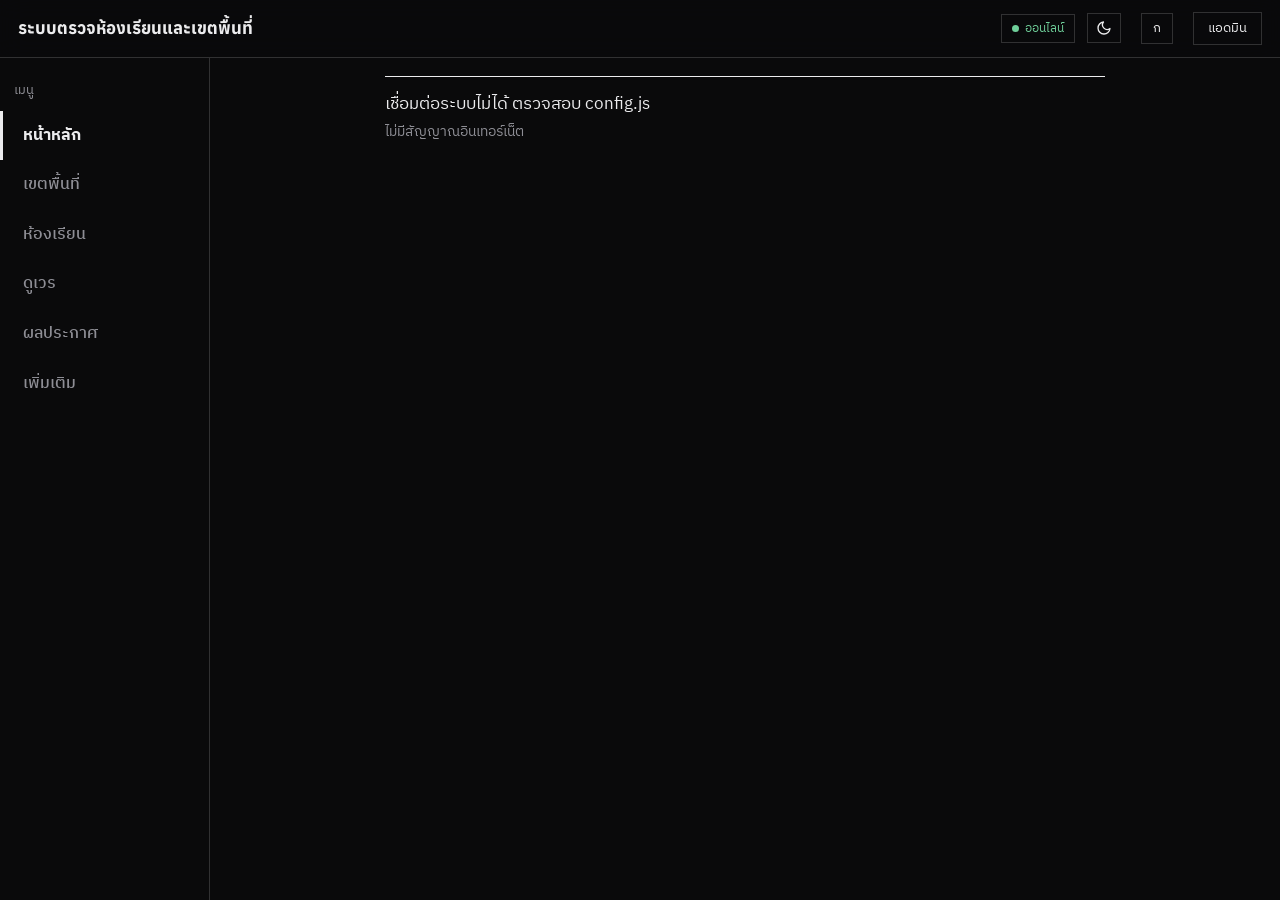
==== commit 6683dad1: "Design review fixes: Thai line-height, 320px wall, empty-cell contrast, rule hierarchy, Thai-only da" ====
--- a/index.html
+++ b/index.html
@@ -14,8 +14,8 @@
 <link rel="preconnect" href="https://fonts.googleapis.com">
 <link rel="preconnect" href="https://fonts.gstatic.com" crossorigin>
 <link href="https://fonts.googleapis.com/css2?family=IBM+Plex+Sans+Thai:wght@300;400;500;600;700&family=Anuphan:wght@500;700;800&display=swap" rel="stylesheet">
-<link rel="stylesheet" href="style.css?v=20261111m">
-<script src="font.js?v=20261111m"></script>
+<link rel="stylesheet" href="style.css?v=20261111n">
+<script src="font.js?v=20261111n"></script>
 </head>
 <body>
 <div class="stick">
@@ -30,12 +30,12 @@
 </div>
 <main id="app"></main>
 <div id="toast" role="status"></div>
-<script src="fx.js?v=20261111m" defer></script>
-<script src="config.js?v=20261111m" defer></script>
-<script src="criteria.js?v=20261111m" defer></script>
-<script src="calc.js?v=20261111m" defer></script>
-<script src="roster.js?v=20261111m" defer></script>
-<script src="lazy.js?v=20261111m" defer></script>
-<script src="app.js?v=20261111m" defer></script>
+<script src="fx.js?v=20261111n" defer></script>
+<script src="config.js?v=20261111n" defer></script>
+<script src="criteria.js?v=20261111n" defer></script>
+<script src="calc.js?v=20261111n" defer></script>
+<script src="roster.js?v=20261111n" defer></script>
+<script src="lazy.js?v=20261111n" defer></script>
+<script src="app.js?v=20261111n" defer></script>
 </body>
 </html>
--- a/style.css
+++ b/style.css
@@ -695,3 +695,25 @@
 .clr{display:flex;justify-content:flex-end;margin:0 0 10px}
 .clr .btn{padding:7px 14px;font-size:14px;font-weight:500}
 .clr .btn.arm{background:var(--r);border-color:var(--r);color:#fff}
+
+/* ===== แก้ตามรีวิว: ภาษาไทยอ่านง่ายขึ้น ผังไม่ล้น เส้นไม่ซ้อน ===== */
+.hero h1,html[data-theme=light] .hero h1,.mcard b,.sp h2,.cat,.tot{line-height:1.25;letter-spacing:0}
+.hero h1{margin-bottom:10px}
+.mcard b{line-height:1.2}
+.ssc{line-height:1.15}
+.hero{border-bottom:0;padding-bottom:6px}
+.menu,.menu.hl-menu{border-top:1px solid var(--ink)}
+.wc{min-height:0;min-width:0;border-color:color-mix(in srgb,var(--mut) 65%,transparent)}
+.wc.d{border-color:var(--ok)}
+.wc.u{border-color:var(--mut)}
+@media(max-width:340px){.wg{grid-template-columns:24px repeat(12,1fr);gap:2px}.wc{font-size:10px}}
+.muted,.hero p,small,.wk,.lvc small{font-weight:400}
+.hero p{font-weight:300;font-size:15px}
+.dtw{position:relative;margin-top:2px}
+.dtv{display:flex;justify-content:space-between;align-items:center;font-size:18px;font-weight:600;padding:10px 0;border-bottom:1px solid var(--ink)}
+.dtv::after{content:"เปลี่ยนวันที่";font-size:13px;font-weight:400;color:var(--mut)}
+.dtw input[type=date]{position:absolute;inset:0;width:100%;height:100%;opacity:0;cursor:pointer;border:0}
+.dtw:focus-within .dtv{outline:2px solid var(--ink);outline-offset:2px}
+@media(max-width:899px){#nav{-webkit-mask-image:linear-gradient(90deg,#000 90%,transparent);mask-image:linear-gradient(90deg,#000 90%,transparent)}}
+@media(min-width:1000px){.home{grid-template-rows:auto auto 1fr;grid-template-areas:"hero wall" "date wall" "menu wall" "menu stats"}.hl-menu{align-self:start}}
+.sheet .sp:focus{outline:0}
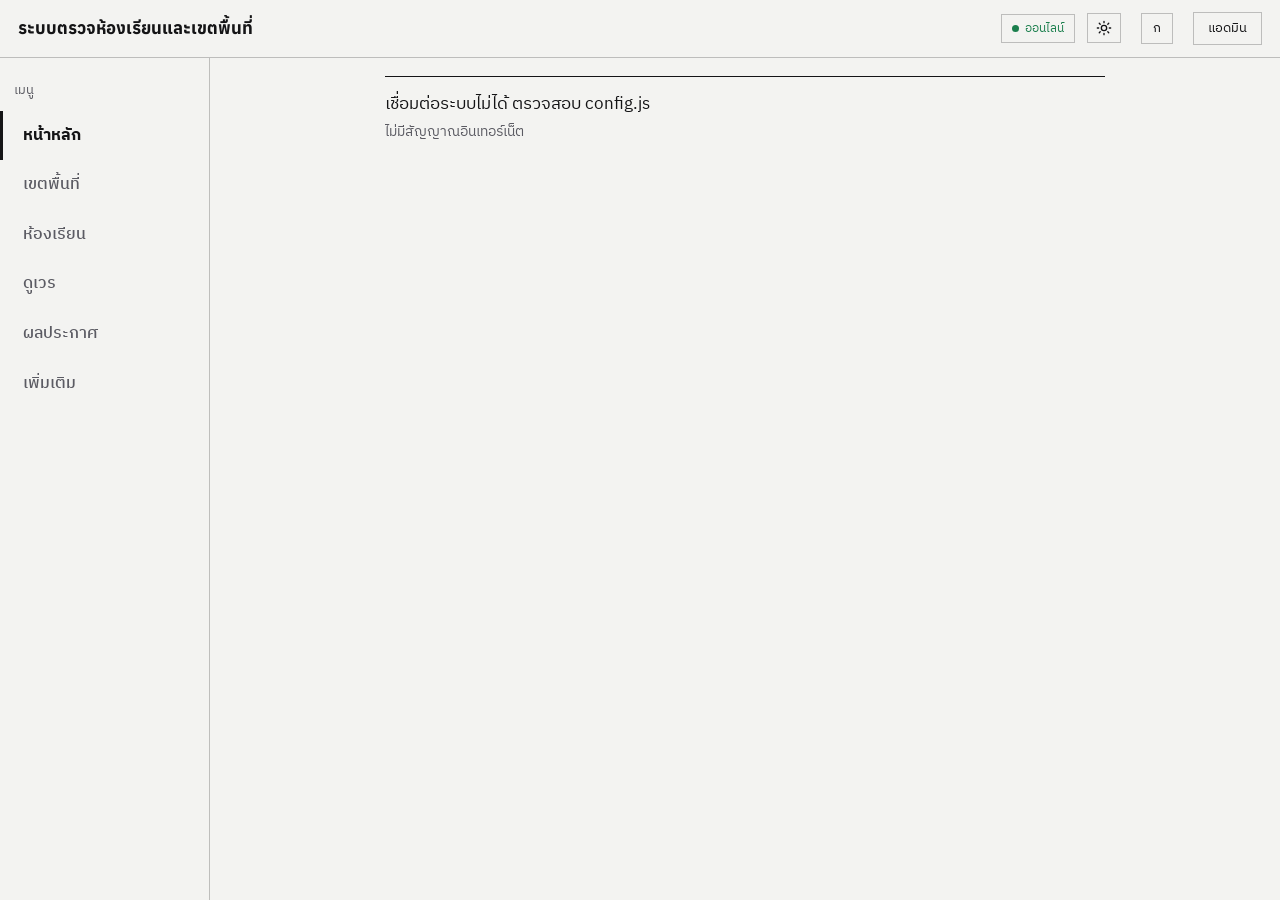
==== commit 604d9725: "Home: start-inspecting buttons above the wall, compact date; default theme follows system Co-Authore" ====
--- a/index.html
+++ b/index.html
@@ -14,8 +14,8 @@
 <link rel="preconnect" href="https://fonts.googleapis.com">
 <link rel="preconnect" href="https://fonts.gstatic.com" crossorigin>
 <link href="https://fonts.googleapis.com/css2?family=IBM+Plex+Sans+Thai:wght@300;400;500;600;700&family=Anuphan:wght@500;700;800&display=swap" rel="stylesheet">
-<link rel="stylesheet" href="style.css?v=20261111n">
-<script src="font.js?v=20261111n"></script>
+<link rel="stylesheet" href="style.css?v=20261111q">
+<script src="font.js?v=20261111q"></script>
 </head>
 <body>
 <div class="stick">
@@ -30,12 +30,12 @@
 </div>
 <main id="app"></main>
 <div id="toast" role="status"></div>
-<script src="fx.js?v=20261111n" defer></script>
-<script src="config.js?v=20261111n" defer></script>
-<script src="criteria.js?v=20261111n" defer></script>
-<script src="calc.js?v=20261111n" defer></script>
-<script src="roster.js?v=20261111n" defer></script>
-<script src="lazy.js?v=20261111n" defer></script>
-<script src="app.js?v=20261111n" defer></script>
+<script src="fx.js?v=20261111q" defer></script>
+<script src="config.js?v=20261111q" defer></script>
+<script src="criteria.js?v=20261111q" defer></script>
+<script src="calc.js?v=20261111q" defer></script>
+<script src="roster.js?v=20261111q" defer></script>
+<script src="lazy.js?v=20261111q" defer></script>
+<script src="app.js?v=20261111q" defer></script>
 </body>
 </html>
--- a/style.css
+++ b/style.css
@@ -717,3 +717,34 @@
 @media(max-width:899px){#nav{-webkit-mask-image:linear-gradient(90deg,#000 90%,transparent);mask-image:linear-gradient(90deg,#000 90%,transparent)}}
 @media(min-width:1000px){.home{grid-template-rows:auto auto 1fr;grid-template-areas:"hero wall" "date wall" "menu wall" "menu stats"}.hl-menu{align-self:start}}
 .sheet .sp:focus{outline:0}
+@media(max-width:899px){main .tabs{-webkit-mask-image:linear-gradient(90deg,#000 92%,transparent);mask-image:linear-gradient(90deg,#000 92%,transparent)}}
+
+/* ===== หน้าประกาศผล: โปสเตอร์ (อันดับ 1 ใหญ่สุด) ===== */
+html body .prow{display:grid;grid-template-columns:56px 1fr auto;gap:12px;align-items:center;padding:12px 0 12px 14px;margin:0;background:none;border:0;border-bottom:1px solid var(--hair);border-left:6px solid transparent}
+html body .prow .rk{width:auto;height:auto;background:none;color:var(--ink);font-family:var(--serif);font-weight:800;font-size:30px;line-height:1;justify-content:start;place-items:center start}
+html body .prow .rm{font-family:var(--serif);font-weight:800;font-size:22px;line-height:1.25}
+html body .prow .aw{font-family:var(--sans);font-size:14px;font-weight:600;color:var(--mut)}
+html body .prow.r1{grid-template-columns:76px 1fr;padding:22px 0 22px 14px;border-left-color:#e3b341;border-top:2px solid var(--ink);border-bottom:2px solid var(--ink)}
+html body .prow.r1 .rk{font-size:64px;background:none;color:var(--ink)}
+html body .prow.r1 .rm{font-size:40px;line-height:1.15}
+html body .prow.r1 .mdl{grid-column:2;justify-self:start;margin-top:4px}
+html body .prow.r1 .aw{font-size:16px}
+html body .prow.r2{border-left-color:#c9d1d6;padding-top:16px;padding-bottom:16px}html body .prow.r2 .rk,html body .prow.r3 .rk{font-size:40px;background:none;color:var(--ink)}
+html body .prow.r2 .rm,html body .prow.r3 .rm{font-size:28px}
+html body .prow.r3{border-left-color:#d08a54;padding-top:16px;padding-bottom:16px}
+html body .prow.na{opacity:.55}
+html body .mdl{border-radius:0;font-weight:600;padding:3px 10px;font-size:13px}
+.prow.r1 .rk::after,.prow.r1 .mdl.gold::after{display:none}
+
+/* ===== หน้าแรก: ปุ่มเริ่มตรวจขึ้นมาก่อน ===== */
+.hero{padding-bottom:4px}
+.hero h1,html[data-theme=light] .hero h1{font-size:clamp(34px,11vw,56px);margin-bottom:8px}
+.hero p{margin-bottom:0}
+.hl-date{padding:8px 0 0;margin-bottom:6px}
+.hl-date label{font-size:12.5px}
+.dtv{padding:6px 0;font-size:17px}
+.mcard,html[data-theme=light] .mcard{padding:16px 0 14px}
+.mcard b{font-size:clamp(26px,7.6vw,36px)}
+.mcard .go{font-size:36px}
+.menu,.menu.hl-menu{margin-bottom:26px}
+@media(min-width:1000px){.mcard b{font-size:40px}.hero h1{font-size:clamp(42px,3.8vw,62px)}}
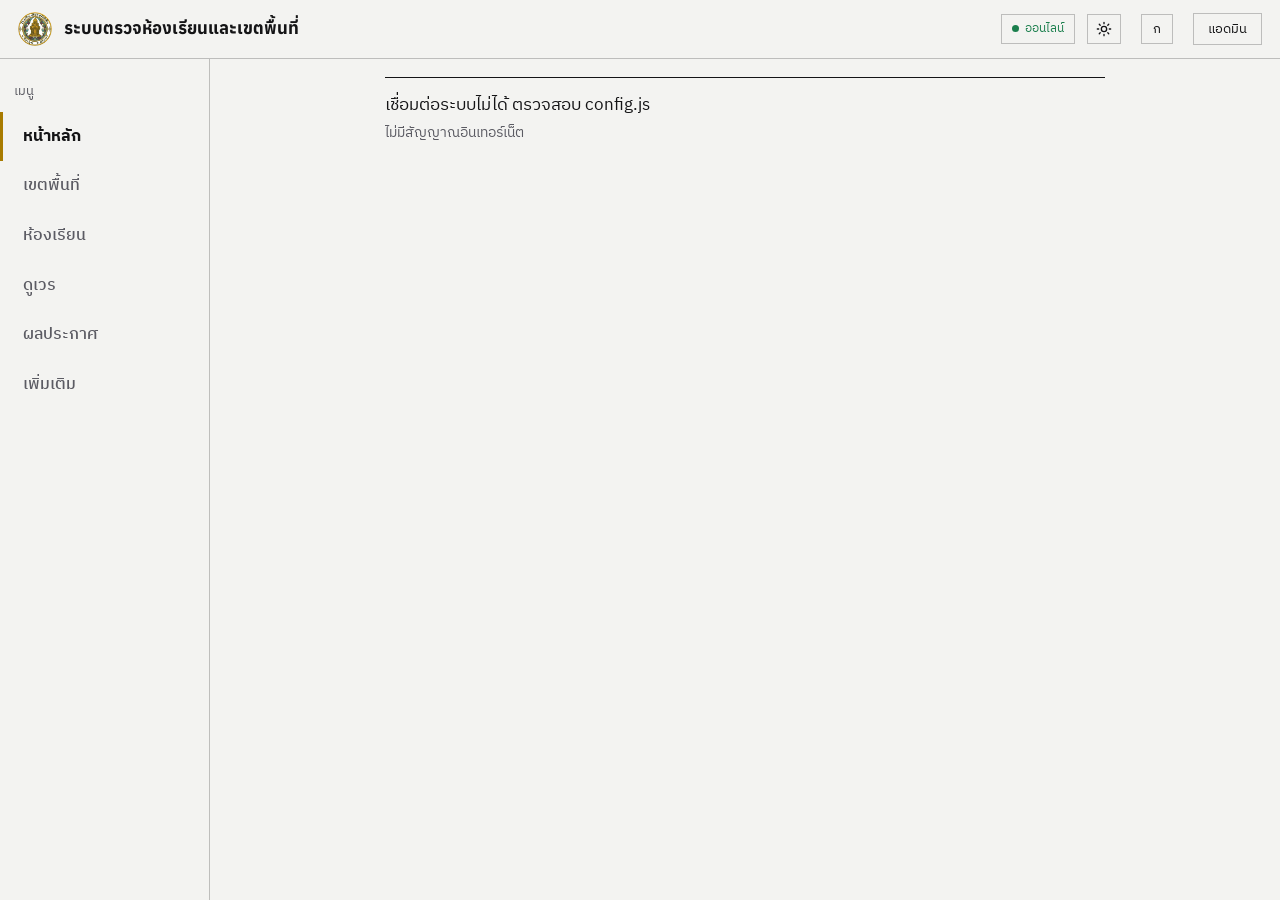
==== commit f7402b98: "School identity: logo in header, app icons and favicon; gold accent and blue links from the school s" ====
--- a/index.html
+++ b/index.html
@@ -4,6 +4,7 @@
 <meta charset="utf-8">
 <meta name="theme-color" content="#0a0a0b">
 <link rel="manifest" href="manifest.json">
+<link rel="icon" type="image/png" href="favicon.png">
 <link rel="apple-touch-icon" href="icon-180.png">
 <meta name="apple-mobile-web-app-capable" content="yes">
 <meta name="mobile-web-app-capable" content="yes">
@@ -14,14 +15,14 @@
 <link rel="preconnect" href="https://fonts.googleapis.com">
 <link rel="preconnect" href="https://fonts.gstatic.com" crossorigin>
 <link href="https://fonts.googleapis.com/css2?family=IBM+Plex+Sans+Thai:wght@300;400;500;600;700&family=Anuphan:wght@500;700;800&display=swap" rel="stylesheet">
-<link rel="stylesheet" href="style.css?v=20261111q">
-<script src="font.js?v=20261111q"></script>
+<link rel="stylesheet" href="style.css?v=20261111t">
+<script src="font.js?v=20261111t"></script>
 </head>
 <body>
 <div class="stick">
 <header class="top">
   <button id="back" class="icon" hidden aria-label="ย้อนกลับ"><svg viewBox="0 0 24 24"><path d="M15 18l-6-6 6-6"/></svg></button>
-  <div class="ttl"><b id="hTitle">ระบบตรวจห้องเรียนและเขตพื้นที่</b><small id="hSub"></small></div>
+  <img class="logo" src="logo-128.png" alt="" width="34" height="34"><div class="ttl"><b id="hTitle">ระบบตรวจห้องเรียนและเขตพื้นที่</b><small id="hSub"></small></div>
   <button class="net on" id="net" type="button">ออนไลน์</button>
   <button class="fsz" id="fsz" type="button" aria-label="ขนาดตัวอักษร">ก</button>
   <a class="adminlink" href="admin.html" target="_blank" rel="noopener">แอดมิน</a>
@@ -30,12 +31,12 @@
 </div>
 <main id="app"></main>
 <div id="toast" role="status"></div>
-<script src="fx.js?v=20261111q" defer></script>
-<script src="config.js?v=20261111q" defer></script>
-<script src="criteria.js?v=20261111q" defer></script>
-<script src="calc.js?v=20261111q" defer></script>
-<script src="roster.js?v=20261111q" defer></script>
-<script src="lazy.js?v=20261111q" defer></script>
-<script src="app.js?v=20261111q" defer></script>
+<script src="fx.js?v=20261111t" defer></script>
+<script src="config.js?v=20261111t" defer></script>
+<script src="criteria.js?v=20261111t" defer></script>
+<script src="calc.js?v=20261111t" defer></script>
+<script src="roster.js?v=20261111t" defer></script>
+<script src="lazy.js?v=20261111t" defer></script>
+<script src="app.js?v=20261111t" defer></script>
 </body>
 </html>
--- a/style.css
+++ b/style.css
@@ -748,3 +748,35 @@
 .mcard .go{font-size:36px}
 .menu,.menu.hl-menu{margin-bottom:26px}
 @media(min-width:1000px){.mcard b{font-size:40px}.hero h1{font-size:clamp(42px,3.8vw,62px)}}
+
+/* ===== หน้ากรอกคะแนน: แถบความคืบหน้าติดใต้หัวหน้าจอ + หมวดที่เสร็จเป็นสีเขียว ===== */
+.fprog{position:sticky;top:calc(var(--toph,62px) - 1px);z-index:4;height:4px;margin:-18px -16px 14px;background:var(--hair)}
+.fprog i{display:block;height:100%;width:0;background:var(--ok);transition:width .25s ease}
+@media(prefers-reduced-motion:reduce){.fprog i{transition:none}}
+.cat.ok [data-sub]{color:var(--ok);font-weight:700}
+@media(min-width:900px){body.hasnav .fprog{margin-left:0}}
+
+/* ===== อัตลักษณ์โรงเรียน: เหลืองทองเป็นสีเน้นหลัก ฟ้าเฉพาะลิงก์/ข้อมูล (สีหยิบจากตราโรงเรียน) ===== */
+:root{--gold:#e2b43c;--gold-ink:#1a1405;--gold-line:#e2b43c;--b:#6cc0d6;--b2:rgba(108,192,214,.12)}
+html[data-theme=light]{--gold:#d7aa34;--gold-ink:#1a1405;--gold-line:#a87b00;--b:#1e7592;--b2:rgba(30,117,146,.1)}
+.logo{width:34px;height:34px;flex:none;border-radius:50%!important;object-fit:cover}
+@media(max-width:380px){.logo{width:28px;height:28px}}
+/* ปุ่มหลัก = เหลืองทอง */
+.btn,html[data-theme=light] .btn{background:var(--gold);color:var(--gold-ink);border-color:var(--gold)}
+.btn:hover,html[data-theme=light] .btn:hover{background:transparent;color:var(--ink);border-color:var(--gold-line)}
+.btn:disabled,.btn[disabled]{background:var(--card2);color:var(--mut);border-color:var(--hair)}
+.btn.sec,html[data-theme=light] .btn.sec,.btn.warn,html[data-theme=light] .btn.warn{background:transparent;color:var(--ink);border-color:var(--ink)}
+.btn.danger{background:var(--r);border-color:var(--r);color:#fff}
+/* แท็บและเมนูที่เลือกอยู่ = เส้นใต้เหลือง */
+#nav button.on,main .tabs button.on,html[data-theme=light] #nav button.on,html[data-theme=light] main .tabs button.on{border-bottom-color:var(--gold-line)}
+.wt button.on{border-bottom-color:var(--gold-line)}
+@media(min-width:900px){#nav button.on,main.wide #tabs button.on,html[data-theme=light] #nav button.on,html[data-theme=light] main.wide #tabs button.on{border-left-color:var(--gold-line);border-bottom-color:transparent}}
+/* เส้นเด่นบนหัวข้อหน้าแรก */
+.hero,html[data-theme=light] .hero{border-top:3px solid var(--gold-line)}
+/* คำตอบที่เลือกในใบตรวจ */
+.opt.on,html[data-theme=light] .opt.on{background:var(--gold);color:var(--gold-ink);border-color:var(--gold-line)}
+/* ลิงก์/ข้อมูล = ฟ้า */
+a:not(.btn):not(.icon):not(.adminlink),.info,details summary{color:var(--b)}
+.muted a{color:var(--b)}
+/* สถานะยังคงตามความหมาย: เขียว = ตรวจแล้ว */
+.btn:disabled,.btn[disabled],html[data-theme=light] .btn:disabled{background:var(--card2)!important;color:var(--mut)!important;border-color:var(--hair)!important;opacity:1;cursor:not-allowed}
